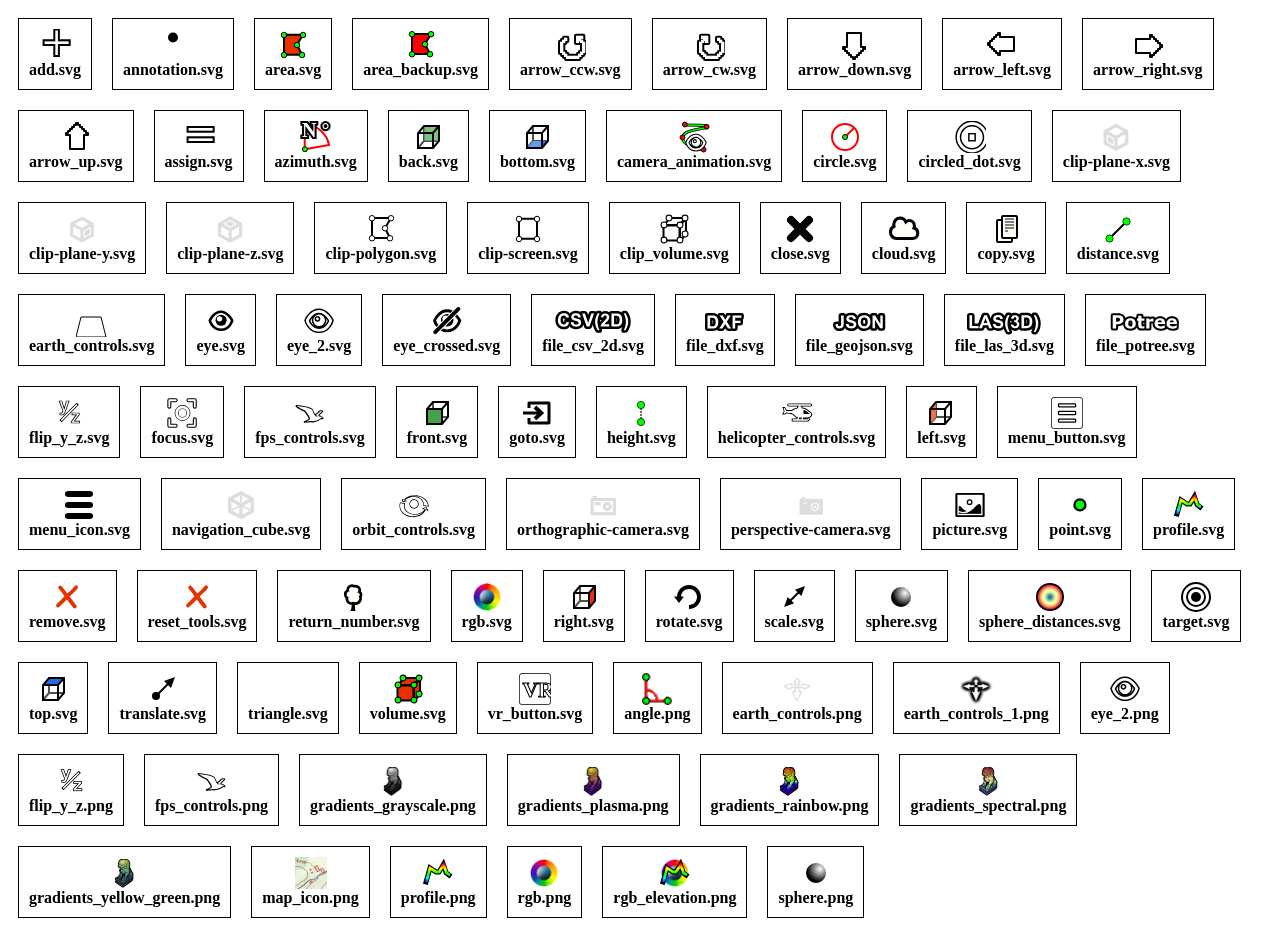
==== libs/potree/resources/icons/index.html @ 1360f2dd "Añadir visualización de nube de puntos TEST_DATA" ====
<html>
				<head>
					<style>
						.icon_container{
							border: 1px solid black;
							margin: 10px;
							padding: 10px;
						}
					</style>
				</head>
				<body>
					<div id="icons_container">
						
			<span class="icon_container" style="position: relative; float: left">
				<center>
				<img src="add.svg" style="height: 32px;"/>
				<div style="font-weight: bold">add.svg</div>
				</center>
			</span>
			
			<span class="icon_container" style="position: relative; float: left">
				<center>
				<img src="annotation.svg" style="height: 32px;"/>
				<div style="font-weight: bold">annotation.svg</div>
				</center>
			</span>
			
			<span class="icon_container" style="position: relative; float: left">
				<center>
				<img src="area.svg" style="height: 32px;"/>
				<div style="font-weight: bold">area.svg</div>
				</center>
			</span>
			
			<span class="icon_container" style="position: relative; float: left">
				<center>
				<img src="area_backup.svg" style="height: 32px;"/>
				<div style="font-weight: bold">area_backup.svg</div>
				</center>
			</span>
			
			<span class="icon_container" style="position: relative; float: left">
				<center>
				<img src="arrow_ccw.svg" style="height: 32px;"/>
				<div style="font-weight: bold">arrow_ccw.svg</div>
				</center>
			</span>
			
			<span class="icon_container" style="position: relative; float: left">
				<center>
				<img src="arrow_cw.svg" style="height: 32px;"/>
				<div style="font-weight: bold">arrow_cw.svg</div>
				</center>
			</span>
			
			<span class="icon_container" style="position: relative; float: left">
				<center>
				<img src="arrow_down.svg" style="height: 32px;"/>
				<div style="font-weight: bold">arrow_down.svg</div>
				</center>
			</span>
			
			<span class="icon_container" style="position: relative; float: left">
				<center>
				<img src="arrow_left.svg" style="height: 32px;"/>
				<div style="font-weight: bold">arrow_left.svg</div>
				</center>
			</span>
			
			<span class="icon_container" style="position: relative; float: left">
				<center>
				<img src="arrow_right.svg" style="height: 32px;"/>
				<div style="font-weight: bold">arrow_right.svg</div>
				</center>
			</span>
			
			<span class="icon_container" style="position: relative; float: left">
				<center>
				<img src="arrow_up.svg" style="height: 32px;"/>
				<div style="font-weight: bold">arrow_up.svg</div>
				</center>
			</span>
			
			<span class="icon_container" style="position: relative; float: left">
				<center>
				<img src="assign.svg" style="height: 32px;"/>
				<div style="font-weight: bold">assign.svg</div>
				</center>
			</span>
			
			<span class="icon_container" style="position: relative; float: left">
				<center>
				<img src="azimuth.svg" style="height: 32px;"/>
				<div style="font-weight: bold">azimuth.svg</div>
				</center>
			</span>
			
			<span class="icon_container" style="position: relative; float: left">
				<center>
				<img src="back.svg" style="height: 32px;"/>
				<div style="font-weight: bold">back.svg</div>
				</center>
			</span>
			
			<span class="icon_container" style="position: relative; float: left">
				<center>
				<img src="bottom.svg" style="height: 32px;"/>
				<div style="font-weight: bold">bottom.svg</div>
				</center>
			</span>
			
			<span class="icon_container" style="position: relative; float: left">
				<center>
				<img src="camera_animation.svg" style="height: 32px;"/>
				<div style="font-weight: bold">camera_animation.svg</div>
				</center>
			</span>
			
			<span class="icon_container" style="position: relative; float: left">
				<center>
				<img src="circle.svg" style="height: 32px;"/>
				<div style="font-weight: bold">circle.svg</div>
				</center>
			</span>
			
			<span class="icon_container" style="position: relative; float: left">
				<center>
				<img src="circled_dot.svg" style="height: 32px;"/>
				<div style="font-weight: bold">circled_dot.svg</div>
				</center>
			</span>
			
			<span class="icon_container" style="position: relative; float: left">
				<center>
				<img src="clip-plane-x.svg" style="height: 32px;"/>
				<div style="font-weight: bold">clip-plane-x.svg</div>
				</center>
			</span>
			
			<span class="icon_container" style="position: relative; float: left">
				<center>
				<img src="clip-plane-y.svg" style="height: 32px;"/>
				<div style="font-weight: bold">clip-plane-y.svg</div>
				</center>
			</span>
			
			<span class="icon_container" style="position: relative; float: left">
				<center>
				<img src="clip-plane-z.svg" style="height: 32px;"/>
				<div style="font-weight: bold">clip-plane-z.svg</div>
				</center>
			</span>
			
			<span class="icon_container" style="position: relative; float: left">
				<center>
				<img src="clip-polygon.svg" style="height: 32px;"/>
				<div style="font-weight: bold">clip-polygon.svg</div>
				</center>
			</span>
			
			<span class="icon_container" style="position: relative; float: left">
				<center>
				<img src="clip-screen.svg" style="height: 32px;"/>
				<div style="font-weight: bold">clip-screen.svg</div>
				</center>
			</span>
			
			<span class="icon_container" style="position: relative; float: left">
				<center>
				<img src="clip_volume.svg" style="height: 32px;"/>
				<div style="font-weight: bold">clip_volume.svg</div>
				</center>
			</span>
			
			<span class="icon_container" style="position: relative; float: left">
				<center>
				<img src="close.svg" style="height: 32px;"/>
				<div style="font-weight: bold">close.svg</div>
				</center>
			</span>
			
			<span class="icon_container" style="position: relative; float: left">
				<center>
				<img src="cloud.svg" style="height: 32px;"/>
				<div style="font-weight: bold">cloud.svg</div>
				</center>
			</span>
			
			<span class="icon_container" style="position: relative; float: left">
				<center>
				<img src="copy.svg" style="height: 32px;"/>
				<div style="font-weight: bold">copy.svg</div>
				</center>
			</span>
			
			<span class="icon_container" style="position: relative; float: left">
				<center>
				<img src="distance.svg" style="height: 32px;"/>
				<div style="font-weight: bold">distance.svg</div>
				</center>
			</span>
			
			<span class="icon_container" style="position: relative; float: left">
				<center>
				<img src="earth_controls.svg" style="height: 32px;"/>
				<div style="font-weight: bold">earth_controls.svg</div>
				</center>
			</span>
			
			<span class="icon_container" style="position: relative; float: left">
				<center>
				<img src="eye.svg" style="height: 32px;"/>
				<div style="font-weight: bold">eye.svg</div>
				</center>
			</span>
			
			<span class="icon_container" style="position: relative; float: left">
				<center>
				<img src="eye_2.svg" style="height: 32px;"/>
				<div style="font-weight: bold">eye_2.svg</div>
				</center>
			</span>
			
			<span class="icon_container" style="position: relative; float: left">
				<center>
				<img src="eye_crossed.svg" style="height: 32px;"/>
				<div style="font-weight: bold">eye_crossed.svg</div>
				</center>
			</span>
			
			<span class="icon_container" style="position: relative; float: left">
				<center>
				<img src="file_csv_2d.svg" style="height: 32px;"/>
				<div style="font-weight: bold">file_csv_2d.svg</div>
				</center>
			</span>
			
			<span class="icon_container" style="position: relative; float: left">
				<center>
				<img src="file_dxf.svg" style="height: 32px;"/>
				<div style="font-weight: bold">file_dxf.svg</div>
				</center>
			</span>
			
			<span class="icon_container" style="position: relative; float: left">
				<center>
				<img src="file_geojson.svg" style="height: 32px;"/>
				<div style="font-weight: bold">file_geojson.svg</div>
				</center>
			</span>
			
			<span class="icon_container" style="position: relative; float: left">
				<center>
				<img src="file_las_3d.svg" style="height: 32px;"/>
				<div style="font-weight: bold">file_las_3d.svg</div>
				</center>
			</span>
			
			<span class="icon_container" style="position: relative; float: left">
				<center>
				<img src="file_potree.svg" style="height: 32px;"/>
				<div style="font-weight: bold">file_potree.svg</div>
				</center>
			</span>
			
			<span class="icon_container" style="position: relative; float: left">
				<center>
				<img src="flip_y_z.svg" style="height: 32px;"/>
				<div style="font-weight: bold">flip_y_z.svg</div>
				</center>
			</span>
			
			<span class="icon_container" style="position: relative; float: left">
				<center>
				<img src="focus.svg" style="height: 32px;"/>
				<div style="font-weight: bold">focus.svg</div>
				</center>
			</span>
			
			<span class="icon_container" style="position: relative; float: left">
				<center>
				<img src="fps_controls.svg" style="height: 32px;"/>
				<div style="font-weight: bold">fps_controls.svg</div>
				</center>
			</span>
			
			<span class="icon_container" style="position: relative; float: left">
				<center>
				<img src="front.svg" style="height: 32px;"/>
				<div style="font-weight: bold">front.svg</div>
				</center>
			</span>
			
			<span class="icon_container" style="position: relative; float: left">
				<center>
				<img src="goto.svg" style="height: 32px;"/>
				<div style="font-weight: bold">goto.svg</div>
				</center>
			</span>
			
			<span class="icon_container" style="position: relative; float: left">
				<center>
				<img src="height.svg" style="height: 32px;"/>
				<div style="font-weight: bold">height.svg</div>
				</center>
			</span>
			
			<span class="icon_container" style="position: relative; float: left">
				<center>
				<img src="helicopter_controls.svg" style="height: 32px;"/>
				<div style="font-weight: bold">helicopter_controls.svg</div>
				</center>
			</span>
			
			<span class="icon_container" style="position: relative; float: left">
				<center>
				<img src="left.svg" style="height: 32px;"/>
				<div style="font-weight: bold">left.svg</div>
				</center>
			</span>
			
			<span class="icon_container" style="position: relative; float: left">
				<center>
				<img src="menu_button.svg" style="height: 32px;"/>
				<div style="font-weight: bold">menu_button.svg</div>
				</center>
			</span>
			
			<span class="icon_container" style="position: relative; float: left">
				<center>
				<img src="menu_icon.svg" style="height: 32px;"/>
				<div style="font-weight: bold">menu_icon.svg</div>
				</center>
			</span>
			
			<span class="icon_container" style="position: relative; float: left">
				<center>
				<img src="navigation_cube.svg" style="height: 32px;"/>
				<div style="font-weight: bold">navigation_cube.svg</div>
				</center>
			</span>
			
			<span class="icon_container" style="position: relative; float: left">
				<center>
				<img src="orbit_controls.svg" style="height: 32px;"/>
				<div style="font-weight: bold">orbit_controls.svg</div>
				</center>
			</span>
			
			<span class="icon_container" style="position: relative; float: left">
				<center>
				<img src="orthographic-camera.svg" style="height: 32px;"/>
				<div style="font-weight: bold">orthographic-camera.svg</div>
				</center>
			</span>
			
			<span class="icon_container" style="position: relative; float: left">
				<center>
				<img src="perspective-camera.svg" style="height: 32px;"/>
				<div style="font-weight: bold">perspective-camera.svg</div>
				</center>
			</span>
			
			<span class="icon_container" style="position: relative; float: left">
				<center>
				<img src="picture.svg" style="height: 32px;"/>
				<div style="font-weight: bold">picture.svg</div>
				</center>
			</span>
			
			<span class="icon_container" style="position: relative; float: left">
				<center>
				<img src="point.svg" style="height: 32px;"/>
				<div style="font-weight: bold">point.svg</div>
				</center>
			</span>
			
			<span class="icon_container" style="position: relative; float: left">
				<center>
				<img src="profile.svg" style="height: 32px;"/>
				<div style="font-weight: bold">profile.svg</div>
				</center>
			</span>
			
			<span class="icon_container" style="position: relative; float: left">
				<center>
				<img src="remove.svg" style="height: 32px;"/>
				<div style="font-weight: bold">remove.svg</div>
				</center>
			</span>
			
			<span class="icon_container" style="position: relative; float: left">
				<center>
				<img src="reset_tools.svg" style="height: 32px;"/>
				<div style="font-weight: bold">reset_tools.svg</div>
				</center>
			</span>
			
			<span class="icon_container" style="position: relative; float: left">
				<center>
				<img src="return_number.svg" style="height: 32px;"/>
				<div style="font-weight: bold">return_number.svg</div>
				</center>
			</span>
			
			<span class="icon_container" style="position: relative; float: left">
				<center>
				<img src="rgb.svg" style="height: 32px;"/>
				<div style="font-weight: bold">rgb.svg</div>
				</center>
			</span>
			
			<span class="icon_container" style="position: relative; float: left">
				<center>
				<img src="right.svg" style="height: 32px;"/>
				<div style="font-weight: bold">right.svg</div>
				</center>
			</span>
			
			<span class="icon_container" style="position: relative; float: left">
				<center>
				<img src="rotate.svg" style="height: 32px;"/>
				<div style="font-weight: bold">rotate.svg</div>
				</center>
			</span>
			
			<span class="icon_container" style="position: relative; float: left">
				<center>
				<img src="scale.svg" style="height: 32px;"/>
				<div style="font-weight: bold">scale.svg</div>
				</center>
			</span>
			
			<span class="icon_container" style="position: relative; float: left">
				<center>
				<img src="sphere.svg" style="height: 32px;"/>
				<div style="font-weight: bold">sphere.svg</div>
				</center>
			</span>
			
			<span class="icon_container" style="position: relative; float: left">
				<center>
				<img src="sphere_distances.svg" style="height: 32px;"/>
				<div style="font-weight: bold">sphere_distances.svg</div>
				</center>
			</span>
			
			<span class="icon_container" style="position: relative; float: left">
				<center>
				<img src="target.svg" style="height: 32px;"/>
				<div style="font-weight: bold">target.svg</div>
				</center>
			</span>
			
			<span class="icon_container" style="position: relative; float: left">
				<center>
				<img src="top.svg" style="height: 32px;"/>
				<div style="font-weight: bold">top.svg</div>
				</center>
			</span>
			
			<span class="icon_container" style="position: relative; float: left">
				<center>
				<img src="translate.svg" style="height: 32px;"/>
				<div style="font-weight: bold">translate.svg</div>
				</center>
			</span>
			
			<span class="icon_container" style="position: relative; float: left">
				<center>
				<img src="triangle.svg" style="height: 32px;"/>
				<div style="font-weight: bold">triangle.svg</div>
				</center>
			</span>
			
			<span class="icon_container" style="position: relative; float: left">
				<center>
				<img src="volume.svg" style="height: 32px;"/>
				<div style="font-weight: bold">volume.svg</div>
				</center>
			</span>
			
			<span class="icon_container" style="position: relative; float: left">
				<center>
				<img src="vr_button.svg" style="height: 32px;"/>
				<div style="font-weight: bold">vr_button.svg</div>
				</center>
			</span>
			
			<span class="icon_container" style="position: relative; float: left">
				<center>
				<img src="angle.png" style="height: 32px;"/>
				<div style="font-weight: bold">angle.png</div>
				</center>
			</span>
			
			<span class="icon_container" style="position: relative; float: left">
				<center>
				<img src="earth_controls.png" style="height: 32px;"/>
				<div style="font-weight: bold">earth_controls.png</div>
				</center>
			</span>
			
			<span class="icon_container" style="position: relative; float: left">
				<center>
				<img src="earth_controls_1.png" style="height: 32px;"/>
				<div style="font-weight: bold">earth_controls_1.png</div>
				</center>
			</span>
			
			<span class="icon_container" style="position: relative; float: left">
				<center>
				<img src="eye_2.png" style="height: 32px;"/>
				<div style="font-weight: bold">eye_2.png</div>
				</center>
			</span>
			
			<span class="icon_container" style="position: relative; float: left">
				<center>
				<img src="flip_y_z.png" style="height: 32px;"/>
				<div style="font-weight: bold">flip_y_z.png</div>
				</center>
			</span>
			
			<span class="icon_container" style="position: relative; float: left">
				<center>
				<img src="fps_controls.png" style="height: 32px;"/>
				<div style="font-weight: bold">fps_controls.png</div>
				</center>
			</span>
			
			<span class="icon_container" style="position: relative; float: left">
				<center>
				<img src="gradients_grayscale.png" style="height: 32px;"/>
				<div style="font-weight: bold">gradients_grayscale.png</div>
				</center>
			</span>
			
			<span class="icon_container" style="position: relative; float: left">
				<center>
				<img src="gradients_plasma.png" style="height: 32px;"/>
				<div style="font-weight: bold">gradients_plasma.png</div>
				</center>
			</span>
			
			<span class="icon_container" style="position: relative; float: left">
				<center>
				<img src="gradients_rainbow.png" style="height: 32px;"/>
				<div style="font-weight: bold">gradients_rainbow.png</div>
				</center>
			</span>
			
			<span class="icon_container" style="position: relative; float: left">
				<center>
				<img src="gradients_spectral.png" style="height: 32px;"/>
				<div style="font-weight: bold">gradients_spectral.png</div>
				</center>
			</span>
			
			<span class="icon_container" style="position: relative; float: left">
				<center>
				<img src="gradients_yellow_green.png" style="height: 32px;"/>
				<div style="font-weight: bold">gradients_yellow_green.png</div>
				</center>
			</span>
			
			<span class="icon_container" style="position: relative; float: left">
				<center>
				<img src="map_icon.png" style="height: 32px;"/>
				<div style="font-weight: bold">map_icon.png</div>
				</center>
			</span>
			
			<span class="icon_container" style="position: relative; float: left">
				<center>
				<img src="profile.png" style="height: 32px;"/>
				<div style="font-weight: bold">profile.png</div>
				</center>
			</span>
			
			<span class="icon_container" style="position: relative; float: left">
				<center>
				<img src="rgb.png" style="height: 32px;"/>
				<div style="font-weight: bold">rgb.png</div>
				</center>
			</span>
			
			<span class="icon_container" style="position: relative; float: left">
				<center>
				<img src="rgb_elevation.png" style="height: 32px;"/>
				<div style="font-weight: bold">rgb_elevation.png</div>
				</center>
			</span>
			
			<span class="icon_container" style="position: relative; float: left">
				<center>
				<img src="sphere.png" style="height: 32px;"/>
				<div style="font-weight: bold">sphere.png</div>
				</center>
			</span>
			
					</div>
				</body>
			</html>
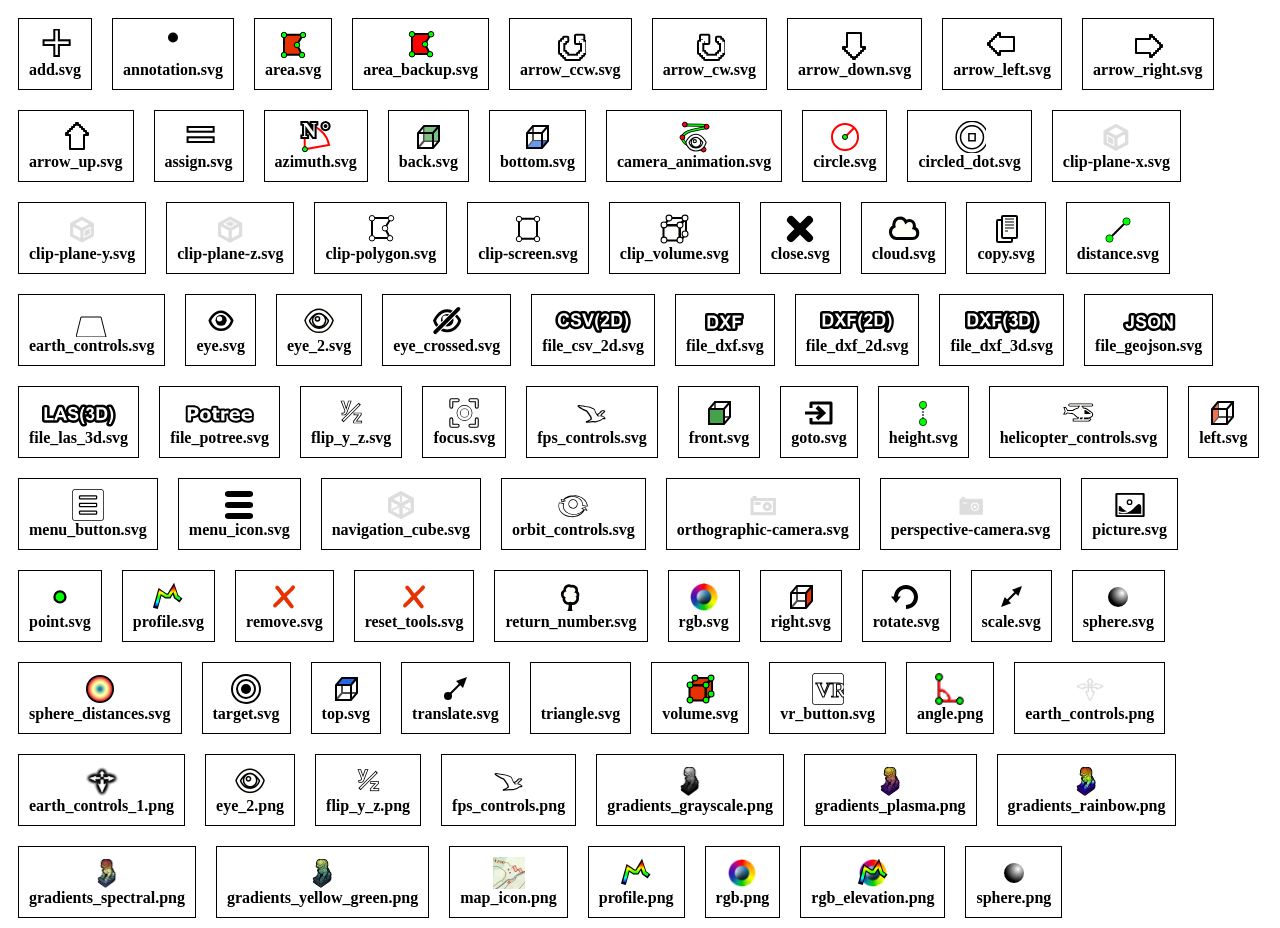
==== commit 64971704: "CHANGE" ====
--- a/libs/potree/resources/icons/index.html
+++ b/libs/potree/resources/icons/index.html
@@ -245,6 +245,20 @@
 			
 			<span class="icon_container" style="position: relative; float: left">
 				<center>
+				<img src="file_dxf_2d.svg" style="height: 32px;"/>
+				<div style="font-weight: bold">file_dxf_2d.svg</div>
+				</center>
+			</span>
+			
+			<span class="icon_container" style="position: relative; float: left">
+				<center>
+				<img src="file_dxf_3d.svg" style="height: 32px;"/>
+				<div style="font-weight: bold">file_dxf_3d.svg</div>
+				</center>
+			</span>
+			
+			<span class="icon_container" style="position: relative; float: left">
+				<center>
 				<img src="file_geojson.svg" style="height: 32px;"/>
 				<div style="font-weight: bold">file_geojson.svg</div>
 				</center>
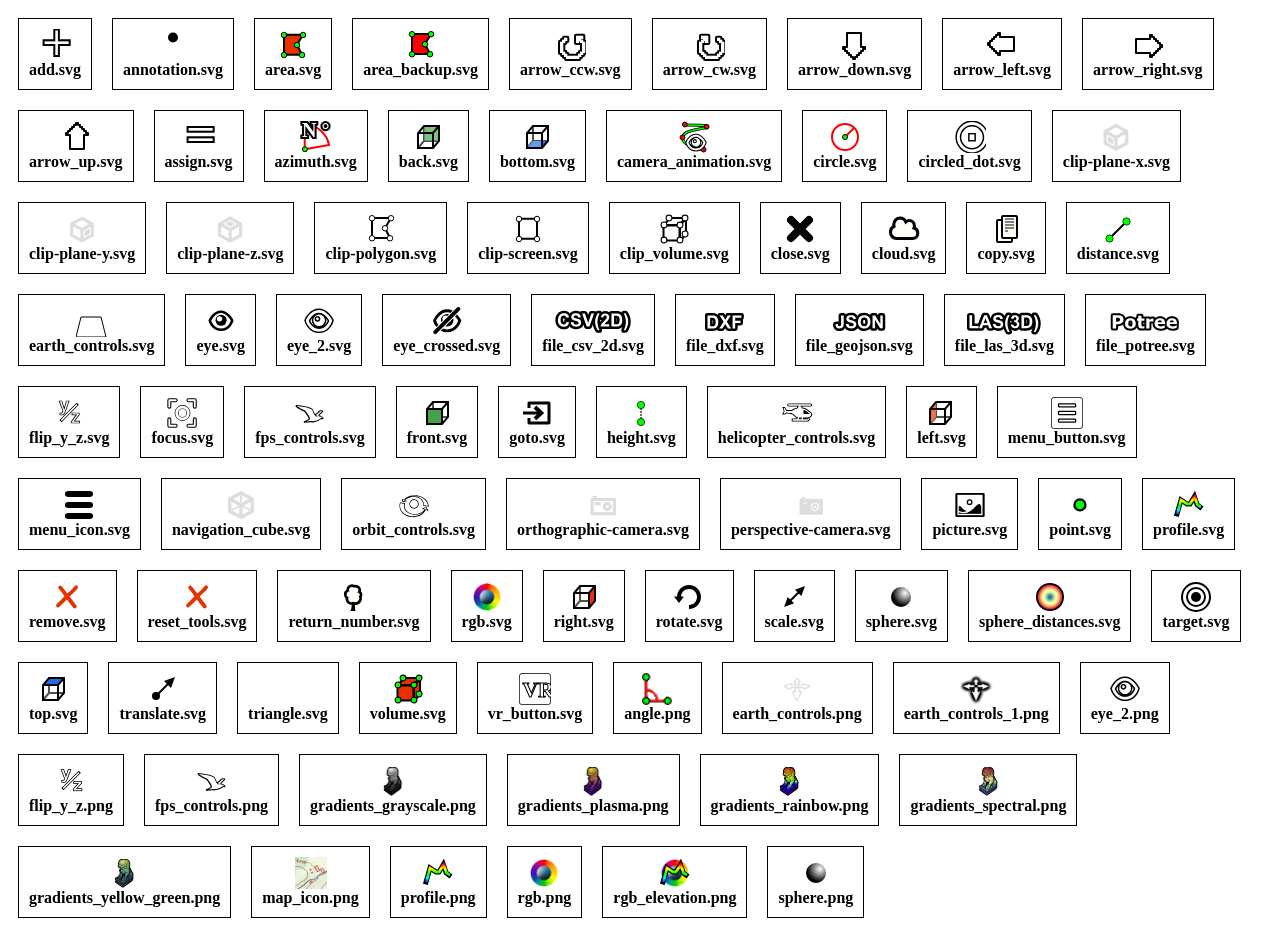
==== commit 36b80654: "change" ====
--- a/libs/potree/resources/icons/index.html
+++ b/libs/potree/resources/icons/index.html
@@ -245,20 +245,6 @@
 			
 			<span class="icon_container" style="position: relative; float: left">
 				<center>
-				<img src="file_dxf_2d.svg" style="height: 32px;"/>
-				<div style="font-weight: bold">file_dxf_2d.svg</div>
-				</center>
-			</span>
-			
-			<span class="icon_container" style="position: relative; float: left">
-				<center>
-				<img src="file_dxf_3d.svg" style="height: 32px;"/>
-				<div style="font-weight: bold">file_dxf_3d.svg</div>
-				</center>
-			</span>
-			
-			<span class="icon_container" style="position: relative; float: left">
-				<center>
 				<img src="file_geojson.svg" style="height: 32px;"/>
 				<div style="font-weight: bold">file_geojson.svg</div>
 				</center>
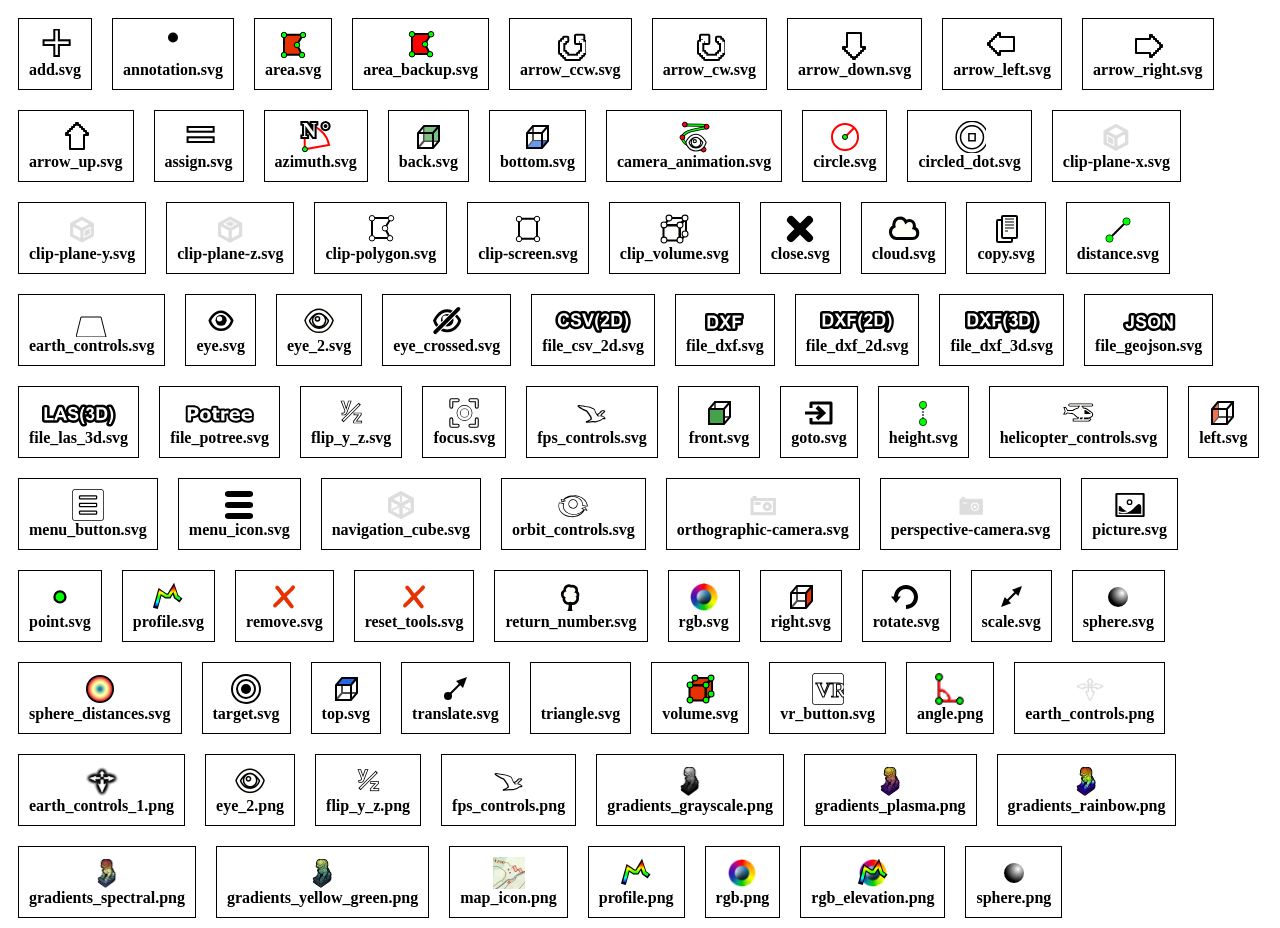
==== commit 3d253120: "q" ====
--- a/libs/potree/resources/icons/index.html
+++ b/libs/potree/resources/icons/index.html
@@ -245,6 +245,20 @@
 			
 			<span class="icon_container" style="position: relative; float: left">
 				<center>
+				<img src="file_dxf_2d.svg" style="height: 32px;"/>
+				<div style="font-weight: bold">file_dxf_2d.svg</div>
+				</center>
+			</span>
+			
+			<span class="icon_container" style="position: relative; float: left">
+				<center>
+				<img src="file_dxf_3d.svg" style="height: 32px;"/>
+				<div style="font-weight: bold">file_dxf_3d.svg</div>
+				</center>
+			</span>
+			
+			<span class="icon_container" style="position: relative; float: left">
+				<center>
 				<img src="file_geojson.svg" style="height: 32px;"/>
 				<div style="font-weight: bold">file_geojson.svg</div>
 				</center>
